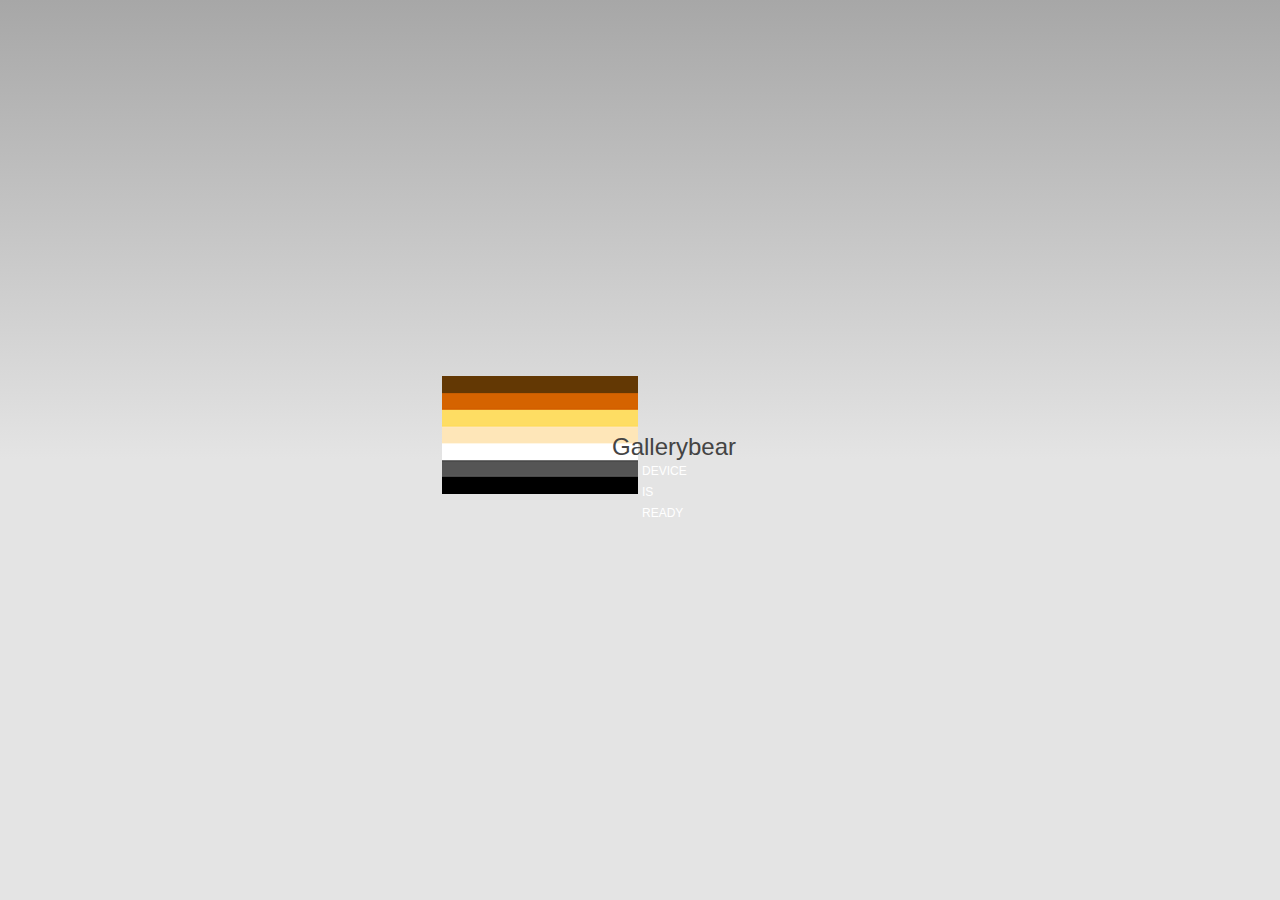
==== platforms/browser/www/index.html @ a51e9d62 "초기등록;" ====
<!DOCTYPE html>
<!--
    Copyright (c) 2012-2016 Adobe Systems Incorporated. All rights reserved.

    Licensed to the Apache Software Foundation (ASF) under one
    or more contributor license agreements.  See the NOTICE file
    distributed with this work for additional information
    regarding copyright ownership.  The ASF licenses this file
    to you under the Apache License, Version 2.0 (the
    "License"); you may not use this file except in compliance
    with the License.  You may obtain a copy of the License at

    http://www.apache.org/licenses/LICENSE-2.0

    Unless required by applicable law or agreed to in writing,
    software distributed under the License is distributed on an
    "AS IS" BASIS, WITHOUT WARRANTIES OR CONDITIONS OF ANY
     KIND, either express or implied.  See the License for the
    specific language governing permissions and limitations
    under the License.
-->
<html>

<head>
    <meta charset="utf-8" />
    <meta name="format-detection" content="telephone=no" />
    <meta name="msapplication-tap-highlight" content="no" />
    <meta name="viewport" content="user-scalable=no, initial-scale=1, maximum-scale=1, minimum-scale=1, width=device-width" />
    <!-- This is a wide open CSP declaration. To lock this down for production, see below. -->
    <meta http-equiv="Content-Security-Policy" content="default-src * 'unsafe-inline'; style-src 'self' 'unsafe-inline'; media-src *" />
    <!-- Good default declaration:
    * gap: is required only on iOS (when using UIWebView) and is needed for JS->native communication
    * https://ssl.gstatic.com is required only on Android and is needed for TalkBack to function properly
    * Disables use of eval() and inline scripts in order to mitigate risk of XSS vulnerabilities. To change this:
        * Enable inline JS: add 'unsafe-inline' to default-src
        * Enable eval(): add 'unsafe-eval' to default-src
    * Create your own at http://cspisawesome.com
    -->
    <!-- <meta http-equiv="Content-Security-Policy" content="default-src 'self' data: gap: 'unsafe-inline' https://ssl.gstatic.com; style-src 'self' 'unsafe-inline'; media-src *" /> -->

    <link rel="stylesheet" type="text/css" href="css/index.css" />
    <script type="text/javascript" src="js/jquery.min.js"></script>
 
      <link rel="stylesheet" type="text/css" href="css/uikit.min.css">
       <link href="css/ratchet.min.css" rel="stylesheet">

          <script src="js/uikit.js"></script>
          <script src="js/ratchet.js"></script>
             <link rel="stylesheet" type="text/css" href="css/index.css" />
                    <script type="text/javascript" src="cordova.js"></script>
  
    <title>Hello World</title>
</head>

<body>
    <div class="app">
        <h1>Gallerybear</h1>
        <div id="deviceready" class="blink">
            <p class="event listening">Connecting to Device</p>
            <p class="event received">Device is Ready</p>
        </div>
    </div>
    <script type="text/javascript" src="cordova.js"></script>
     <script type="text/javascript" charset="utf-8" src="js/PushNotification.js"></script>
    <script type="text/javascript" src="js/index.js"></script>
    <script type="text/javascript">
        app.initialize();
    </script>
</body>

</html>
---- platforms/browser/www/css/index.css ----
/*
 * Licensed to the Apache Software Foundation (ASF) under one
 * or more contributor license agreements.  See the NOTICE file
 * distributed with this work for additional information
 * regarding copyright ownership.  The ASF licenses this file
 * to you under the Apache License, Version 2.0 (the
 * "License"); you may not use this file except in compliance
 * with the License.  You may obtain a copy of the License at
 *
 * http://www.apache.org/licenses/LICENSE-2.0
 *
 * Unless required by applicable law or agreed to in writing,
 * software distributed under the License is distributed on an
 * "AS IS" BASIS, WITHOUT WARRANTIES OR CONDITIONS OF ANY
 * KIND, either express or implied.  See the License for the
 * specific language governing permissions and limitations
 * under the License.
 */
* {
    -webkit-tap-highlight-color: rgba(0,0,0,0); /* make transparent link selection, adjust last value opacity 0 to 1.0 */
}

body {
    -webkit-touch-callout: none;                /* prevent callout to copy image, etc when tap to hold */
    -webkit-text-size-adjust: none;             /* prevent webkit from resizing text to fit */
    -webkit-user-select: none;                  /* prevent copy paste, to allow, change 'none' to 'text' */
    background-color:#E4E4E4;
    background-image:linear-gradient(top, #A7A7A7 0%, #E4E4E4 51%);
    background-image:-webkit-linear-gradient(top, #A7A7A7 0%, #E4E4E4 51%);
    background-image:-ms-linear-gradient(top, #A7A7A7 0%, #E4E4E4 51%);
    background-image:-webkit-gradient(
        linear,
        left top,
        left bottom,
        color-stop(0, #A7A7A7),
        color-stop(0.51, #E4E4E4)
    );
    background-attachment:fixed;
    font-family:'HelveticaNeue-Light', 'HelveticaNeue', Helvetica, Arial, sans-serif;
    font-size:12px;
    height:100%;
    margin:0px;
    padding:0px;
    text-transform:uppercase;
    width:100%;
}

/* Portrait layout (default) */
.app {
    background:url(../img/logo.png) no-repeat center top; /* 170px x 200px */
    position:absolute;             /* position in the center of the screen */
    left:50%;
    top:50%;
    height:50px;                   /* text area height */
    width:225px;                   /* text area width */
    text-align:center;
    padding:180px 0px 0px 0px;     /* image height is 200px (bottom 20px are overlapped with text) */
    margin:-115px 0px 0px -112px;  /* offset vertical: half of image height and text area height */
                                   /* offset horizontal: half of text area width */
}

/* Landscape layout (with min-width) */
@media screen and (min-aspect-ratio: 1/1) and (min-width:400px) {
    .app {
        background-position:left center;
        padding:75px 0px 75px 170px;  /* padding-top + padding-bottom + text area = image height */
        margin:-90px 0px 0px -198px;  /* offset vertical: half of image height */
                                      /* offset horizontal: half of image width and text area width */
    }
}

h1 {
    font-size:24px;
    font-weight:normal;
    margin:0px;
    overflow:visible;
    padding:0px;
    text-align:center;
}

.event {
    border-radius:4px;
    -webkit-border-radius:4px;
    color:#FFFFFF;
    font-size:12px;
    margin:0px 30px;
    padding:2px 0px;
}

.event.listening {
    background-color:#333333;
    display:block;
}

.event.received {
    background-color:#4B946A;
    display:none;
}

@keyframes fade {
    from { opacity: 1.0; }
    50% { opacity: 0.4; }
    to { opacity: 1.0; }
}
 
@-webkit-keyframes fade {
    from { opacity: 1.0; }
    50% { opacity: 0.4; }
    to { opacity: 1.0; }
}
 
.blink {
    animation:fade 3000ms infinite;
    -webkit-animation:fade 3000ms infinite;
}
---- platforms/browser/www/css/ratchet.min.css ----
/*!
 * =====================================================
 * Ratchet v2.0.2 (http://goratchet.com)
 * Copyright 2014 Connor Sears
 * Licensed under MIT (https://github.com/twbs/ratchet/blob/master/LICENSE)
 *
 * v2.0.2 designed by @connors.
 * =====================================================
 *//*! normalize.css v3.0.1 | MIT License | git.io/normalize */html{font-family:sans-serif;-webkit-text-size-adjust:100%;-ms-text-size-adjust:100%}body{margin:0}article,aside,details,figcaption,figure,footer,header,hgroup,main,nav,section,summary{display:block}audio,canvas,progress,video{display:inline-block;vertical-align:baseline}audio:not([controls]){display:none;height:0}[hidden],template{display:none}a{background:0 0}a:active,a:hover{outline:0}abbr[title]{border-bottom:1px dotted}b,strong{font-weight:700}dfn{font-style:italic}h1{margin:.67em 0}mark{color:#000;background:#ff0}small{font-size:80%}sub,sup{position:relative;font-size:75%;line-height:0;vertical-align:baseline}sup{top:-.5em}sub{bottom:-.25em}img{border:0}svg:not(:root){overflow:hidden}figure{margin:1em 40px}hr{height:0;-moz-box-sizing:content-box;box-sizing:content-box}pre{overflow:auto}code,kbd,pre,samp{font-family:monospace,monospace;font-size:1em}button,input,optgroup,select,textarea{margin:0;font:inherit;color:inherit}button{overflow:visible}button,select{text-transform:none}button,html input[type=button],input[type=reset],input[type=submit]{-webkit-appearance:button;cursor:pointer}button[disabled],html input[disabled]{cursor:default}button::-moz-focus-inner,input::-moz-focus-inner{padding:0;border:0}input{line-height:normal}input[type=checkbox],input[type=radio]{box-sizing:border-box;padding:0}input[type=number]::-webkit-inner-spin-button,input[type=number]::-webkit-outer-spin-button{height:auto}input[type=search]::-webkit-search-cancel-button,input[type=search]::-webkit-search-decoration{-webkit-appearance:none}fieldset{padding:.35em .625em .75em;margin:0 2px;border:1px solid silver}legend{padding:0;border:0}textarea{overflow:auto}optgroup{font-weight:700}table{border-spacing:0;border-collapse:collapse}td,th{padding:0}*{-webkit-box-sizing:border-box;-moz-box-sizing:border-box;box-sizing:border-box}body{position:fixed;top:0;right:0;bottom:0;left:0;font-family:"Helvetica Neue",Helvetica,sans-serif;font-size:17px;line-height:21px;color:#000;background-color:#fff}a{color:#428bca;text-decoration:none;-webkit-tap-highlight-color:transparent}a:active{color:#3071a9}.content{position:absolute;top:0;right:0;bottom:0;left:0;overflow:auto;-webkit-overflow-scrolling:touch;background-color:#fff}.content>*{-webkit-transform:translateZ(0);-ms-transform:translateZ(0);transform:translateZ(0)}.bar-nav~.content{padding-top:44px}.bar-header-secondary~.content{padding-top:88px}.bar-footer~.content{padding-bottom:44px}.bar-footer-secondary~.content{padding-bottom:88px}.bar-tab~.content{padding-bottom:50px}.bar-footer-secondary-tab~.content{padding-bottom:94px}.content-padded{margin:10px}.pull-left{float:left}.pull-right{float:right}.clearfix:after,.clearfix:before{display:table;content:" "}.clearfix:after{clear:both}h1,h2,h3,h4,h5,h6{margin-top:0;margin-bottom:10px;line-height:1}.h1,h1{font-size:36px}.h2,h2{font-size:30px}.h3,h3{font-size:24px}.h4,h4{font-size:18px}.h5,h5{margin-top:20px;font-size:14px}.h6,h6{margin-top:20px;font-size:12px}p{margin-top:0;margin-bottom:10px;font-size:14px;color:#777}.btn{position:relative;display:inline-block;padding:6px 8px 7px;margin-bottom:0;font-size:12px;font-weight:400;line-height:1;color:#333;text-align:center;white-space:nowrap;vertical-align:top;cursor:pointer;background-color:#fff;border:1px solid #ccc;border-radius:3px}.btn.active,.btn:active{color:inherit;background-color:#ccc}.btn.disabled,.btn:disabled{opacity:.6}.btn-primary{color:#fff;background-color:#428bca;border:1px solid #428bca}.btn-primary.active,.btn-primary:active{color:#fff;background-color:#3071a9;border:1px solid #3071a9}.btn-positive{color:#fff;background-color:#5cb85c;border:1px solid #5cb85c}.btn-positive.active,.btn-positive:active{color:#fff;background-color:#449d44;border:1px solid #449d44}.btn-negative{color:#fff;background-color:#d9534f;border:1px solid #d9534f}.btn-negative.active,.btn-negative:active{color:#fff;background-color:#c9302c;border:1px solid #c9302c}.btn-outlined{background-color:transparent}.btn-outlined.btn-primary{color:#428bca}.btn-outlined.btn-positive{color:#5cb85c}.btn-outlined.btn-negative{color:#d9534f}.btn-outlined.btn-negative:active,.btn-outlined.btn-positive:active,.btn-outlined.btn-primary:active{color:#fff}.btn-link{padding-top:6px;padding-bottom:6px;color:#428bca;background-color:transparent;border:0}.btn-link.active,.btn-link:active{color:#3071a9;background-color:transparent}.btn-block{display:block;width:100%;padding:15px 0;margin-bottom:10px;font-size:18px}input[type=button],input[type=reset],input[type=submit]{width:100%}.btn .badge{margin:-2px -4px -2px 4px;font-size:12px;background-color:rgba(0,0,0,.15)}.btn .badge-inverted,.btn:active .badge-inverted{background-color:transparent}.btn-negative:active .badge-inverted,.btn-positive:active .badge-inverted,.btn-primary:active .badge-inverted{color:#fff}.btn-block .badge{position:absolute;right:0;margin-right:10px}.btn .icon{font-size:inherit}.bar{position:fixed;right:0;left:0;z-index:10;height:44px;padding-right:10px;padding-left:10px;background-color:#fff;border-bottom:1px solid #ddd;-webkit-backface-visibility:hidden;backface-visibility:hidden}.bar-header-secondary{top:44px}.bar-footer{bottom:0}.bar-footer-secondary{bottom:44px}.bar-footer-secondary-tab{bottom:50px}.bar-footer,.bar-footer-secondary,.bar-footer-secondary-tab{border-top:1px solid #ddd;border-bottom:0}.bar-nav{top:0}.title{position:absolute;display:block;width:100%;padding:0;margin:0 -10px;font-size:17px;font-weight:500;line-height:44px;color:#000;text-align:center;white-space:nowrap}.title a{color:inherit}.bar-tab{bottom:0;display:table;width:100%;height:50px;padding:0;table-layout:fixed;border-top:1px solid #ddd;border-bottom:0}.bar-tab .tab-item{display:table-cell;width:1%;height:50px;color:#929292;text-align:center;vertical-align:middle}.bar-tab .tab-item.active,.bar-tab .tab-item:active{color:#428bca}.bar-tab .tab-item .icon{top:3px;width:24px;height:24px;padding-top:0;padding-bottom:0}.bar-tab .tab-item .icon~.tab-label{display:block;font-size:11px}.bar .btn{position:relative;top:7px;z-index:20;padding:6px 12px 7px;margin-top:0;font-weight:400}.bar .btn.pull-right{margin-left:10px}.bar .btn.pull-left{margin-right:10px}.bar .btn-link{top:0;padding:0;font-size:16px;line-height:44px;color:#428bca;border:0}.bar .btn-link.active,.bar .btn-link:active{color:#3071a9}.bar .btn-block{top:6px;padding:7px 0;margin-bottom:0;font-size:16px}.bar .btn-nav.pull-left{margin-left:-5px}.bar .btn-nav.pull-left .icon-left-nav{margin-right:-3px}.bar .btn-nav.pull-right{margin-right:-5px}.bar .btn-nav.pull-right .icon-right-nav{margin-left:-3px}.bar .icon{position:relative;z-index:20;padding-top:10px;padding-bottom:10px;font-size:24px}.bar .btn .icon{top:3px;padding:0}.bar .title .icon{padding:0}.bar .title .icon.icon-caret{top:4px;margin-left:-5px}.bar input[type=search]{height:29px;margin:6px 0}.bar .segmented-control{top:7px;margin:0 auto}.badge{display:inline-block;padding:2px 9px 3px;font-size:12px;line-height:1;color:#333;background-color:rgba(0,0,0,.15);border-radius:100px}.badge.badge-inverted{padding:0 5px 0 0;background-color:transparent}.badge-primary{color:#fff;background-color:#428bca}.badge-primary.badge-inverted{color:#428bca}.badge-positive{color:#fff;background-color:#5cb85c}.badge-positive.badge-inverted{color:#5cb85c}.badge-negative{color:#fff;background-color:#d9534f}.badge-negative.badge-inverted{color:#d9534f}.card{margin:10px;overflow:hidden;background-color:#fff;border:1px solid #ddd;border-radius:6px}.card .table-view{margin-bottom:0;border-top:0;border-bottom:0}.card .table-view .table-view-divider:first-child{top:0;border-top-left-radius:6px;border-top-right-radius:6px}.card .table-view .table-view-divider:last-child{border-bottom-right-radius:6px;border-bottom-left-radius:6px}.card .table-view-cell:last-child{border-bottom:0}.table-view{padding-left:0;margin-top:0;margin-bottom:15px;list-style:none;background-color:#fff;border-top:1px solid #ddd;border-bottom:1px solid #ddd}.table-view-cell{position:relative;padding:11px 65px 11px 15px;overflow:hidden;border-bottom:1px solid #ddd}.table-view-cell:last-child{border-bottom:0}.table-view-cell>a:not(.btn){position:relative;display:block;padding:inherit;margin:-11px -65px -11px -15px;overflow:hidden;color:inherit}.table-view-cell>a:not(.btn):active{background-color:#eee}.table-view-cell p{margin-bottom:0}.table-view-divider{padding-top:6px;padding-bottom:6px;padding-left:15px;margin-top:-1px;margin-left:0;font-weight:500;color:#999;background-color:#fafafa;border-top:1px solid #ddd;border-bottom:1px solid #ddd}.table-view .media,.table-view .media-body{overflow:hidden}.table-view .media-object.pull-left{margin-right:10px}.table-view .media-object.pull-right{margin-left:10px}.table-view-cell>.badge,.table-view-cell>.btn,.table-view-cell>.toggle,.table-view-cell>a>.badge,.table-view-cell>a>.btn,.table-view-cell>a>.toggle{position:absolute;top:50%;right:15px;-webkit-transform:translateY(-50%);-ms-transform:translateY(-50%);transform:translateY(-50%)}.table-view-cell .navigate-left>.badge,.table-view-cell .navigate-left>.btn,.table-view-cell .navigate-left>.toggle,.table-view-cell .navigate-right>.badge,.table-view-cell .navigate-right>.btn,.table-view-cell .navigate-right>.toggle,.table-view-cell .push-left>.badge,.table-view-cell .push-left>.btn,.table-view-cell .push-left>.toggle,.table-view-cell .push-right>.badge,.table-view-cell .push-right>.btn,.table-view-cell .push-right>.toggle,.table-view-cell>a .navigate-left>.badge,.table-view-cell>a .navigate-left>.btn,.table-view-cell>a .navigate-left>.toggle,.table-view-cell>a .navigate-right>.badge,.table-view-cell>a .navigate-right>.btn,.table-view-cell>a .navigate-right>.toggle,.table-view-cell>a .push-left>.badge,.table-view-cell>a .push-left>.btn,.table-view-cell>a .push-left>.toggle,.table-view-cell>a .push-right>.badge,.table-view-cell>a .push-right>.btn,.table-view-cell>a .push-right>.toggle{right:35px}.content>.table-view:first-child{margin-top:15px}button,input,select,textarea{font-family:"Helvetica Neue",Helvetica,sans-serif;font-size:17px}input[type=color],input[type=date],input[type=datetime-local],input[type=datetime],input[type=email],input[type=month],input[type=number],input[type=password],input[type=search],input[type=tel],input[type=text],input[type=time],input[type=url],input[type=week],select,textarea{width:100%;height:35px;-webkit-appearance:none;padding:0 15px;margin-bottom:15px;line-height:21px;background-color:#fff;border:1px solid #ddd;border-radius:3px;outline:0}input[type=search]{-webkit-box-sizing:border-box;-moz-box-sizing:border-box;box-sizing:border-box;padding:0 10px;font-size:16px;border-radius:20px}input[type=search]:focus{text-align:left}textarea{height:auto}select{height:auto;font-size:14px;background-color:#f8f8f8;-webkit-box-shadow:inset 0 1px 1px rgba(0,0,0,.1);box-shadow:inset 0 1px 1px rgba(0,0,0,.1)}.input-group{background-color:#fff}.input-group input,.input-group textarea{margin-bottom:0;background-color:transparent;border-top:0;border-right:0;border-left:0;border-radius:0;-webkit-box-shadow:none;box-shadow:none}.input-row{height:35px;overflow:hidden;border-bottom:1px solid #ddd}.input-row label{float:left;width:35%;padding:8px 15px;font-family:"Helvetica Neue",Helvetica,sans-serif;line-height:1.1}.input-row input{float:right;width:65%;padding-left:0;margin-bottom:0;border:0}.segmented-control{position:relative;display:table;overflow:hidden;font-size:12px;font-weight:400;background-color:#fff;border:1px solid #ccc;border-radius:3px}.segmented-control .control-item{display:table-cell;width:1%;padding-top:6px;padding-bottom:7px;overflow:hidden;line-height:1;color:#333;text-align:center;text-overflow:ellipsis;white-space:nowrap;border-left:1px solid #ccc}.segmented-control .control-item:first-child{border-left-width:0}.segmented-control .control-item:active{background-color:#eee}.segmented-control .control-item.active{background-color:#ccc}.segmented-control-primary{border-color:#428bca}.segmented-control-primary .control-item{color:#428bca;border-color:inherit}.segmented-control-primary .control-item:active{background-color:#cde1f1}.segmented-control-primary .control-item.active{color:#fff;background-color:#428bca}.segmented-control-positive{border-color:#5cb85c}.segmented-control-positive .control-item{color:#5cb85c;border-color:inherit}.segmented-control-positive .control-item:active{background-color:#d8eed8}.segmented-control-positive .control-item.active{color:#fff;background-color:#5cb85c}.segmented-control-negative{border-color:#d9534f}.segmented-control-negative .control-item{color:#d9534f;border-color:inherit}.segmented-control-negative .control-item:active{background-color:#f9e2e2}.segmented-control-negative .control-item.active{color:#fff;background-color:#d9534f}.control-content{display:none}.control-content.active{display:block}.popover{position:fixed;top:55px;left:50%;z-index:20;display:none;width:280px;margin-left:-140px;background-color:#fff;border-radius:6px;-webkit-box-shadow:0 0 15px rgba(0,0,0,.1);box-shadow:0 0 15px rgba(0,0,0,.1);opacity:0;-webkit-transition:all .25s linear;-moz-transition:all .25s linear;transition:all .25s linear;-webkit-transform:translate3d(0,-15px,0);-ms-transform:translate3d(0,-15px,0);transform:translate3d(0,-15px,0)}.popover:before{position:absolute;top:-15px;left:50%;width:0;height:0;margin-left:-15px;content:'';border-right:15px solid transparent;border-bottom:15px solid #fff;border-left:15px solid transparent}.popover.visible{opacity:1;-webkit-transform:translate3d(0,0,0);-ms-transform:translate3d(0,0,0);transform:translate3d(0,0,0)}.popover .bar~.table-view{padding-top:44px}.backdrop{position:fixed;top:0;right:0;bottom:0;left:0;z-index:15;background-color:rgba(0,0,0,.3)}.popover .btn-block{margin-bottom:5px}.popover .btn-block:last-child{margin-bottom:0}.popover .bar-nav{border-bottom:1px solid #ddd;border-top-left-radius:12px;border-top-right-radius:12px;-webkit-box-shadow:none;box-shadow:none}.popover .table-view{max-height:300px;margin-bottom:0;overflow:auto;-webkit-overflow-scrolling:touch;background-color:#fff;border-top:0;border-bottom:0;border-radius:6px}.modal{position:fixed;top:0;z-index:11;width:100%;min-height:100%;overflow:hidden;background-color:#fff;opacity:0;-webkit-transition:-webkit-transform .25s,opacity 1ms .25s;-moz-transition:-moz-transform .25s,opacity 1ms .25s;transition:transform .25s,opacity 1ms .25s;-webkit-transform:translate3d(0,100%,0);-ms-transform:translate3d(0,100%,0);transform:translate3d(0,100%,0)}.modal.active{height:100%;opacity:1;-webkit-transition:-webkit-transform .25s;-moz-transition:-moz-transform .25s;transition:transform .25s;-webkit-transform:translate3d(0,0,0);-ms-transform:translate3d(0,0,0);transform:translate3d(0,0,0)}.slider{width:100%;overflow:hidden;background-color:#000}.slider .slide-group{position:relative;font-size:0;white-space:nowrap;-webkit-transition:all 0s linear;-moz-transition:all 0s linear;transition:all 0s linear}.slider .slide-group .slide{display:inline-block;width:100%;height:100%;font-size:14px;vertical-align:top}.toggle{position:relative;display:block;width:74px;height:30px;background-color:#fff;border:2px solid #ddd;border-radius:20px;-webkit-transition-duration:.2s;-moz-transition-duration:.2s;transition-duration:.2s;-webkit-transition-property:background-color,border;-moz-transition-property:background-color,border;transition-property:background-color,border}.toggle .toggle-handle{position:absolute;top:-1px;left:-1px;z-index:2;width:28px;height:28px;background-color:#fff;border:1px solid #ddd;border-radius:100px;-webkit-transition-duration:.2s;-moz-transition-duration:.2s;transition-duration:.2s;-webkit-transition-property:-webkit-transform,border,width;-moz-transition-property:-moz-transform,border,width;transition-property:transform,border,width}.toggle:before{position:absolute;top:3px;right:11px;font-size:13px;color:#999;text-transform:uppercase;content:"Off"}.toggle.active{background-color:#5cb85c;border:2px solid #5cb85c}.toggle.active .toggle-handle{border-color:#5cb85c;-webkit-transform:translate3d(44px,0,0);-ms-transform:translate3d(44px,0,0);transform:translate3d(44px,0,0)}.toggle.active:before{right:auto;left:15px;color:#fff;content:"On"}.toggle input[type=checkbox]{display:none}.content.fade{left:0;opacity:0}.content.fade.in{opacity:1}.content.sliding{z-index:2;-webkit-transition:-webkit-transform .4s;-moz-transition:-moz-transform .4s;transition:transform .4s;-webkit-transform:translate3d(0,0,0);-ms-transform:translate3d(0,0,0);transform:translate3d(0,0,0)}.content.sliding.left{z-index:1;-webkit-transform:translate3d(-100%,0,0);-ms-transform:translate3d(-100%,0,0);transform:translate3d(-100%,0,0)}.content.sliding.right{z-index:3;-webkit-transform:translate3d(100%,0,0);-ms-transform:translate3d(100%,0,0);transform:translate3d(100%,0,0)}.navigate-left:after,.navigate-right:after,.push-left:after,.push-right:after{position:absolute;top:50%;display:inline-block;font-family:Ratchicons;font-size:inherit;line-height:1;color:#bbb;text-decoration:none;-webkit-transform:translateY(-50%);-ms-transform:translateY(-50%);transform:translateY(-50%);-webkit-font-smoothing:antialiased}.navigate-left:after,.push-left:after{left:15px;content:'\e822'}.navigate-right:after,.push-right:after{right:15px;content:'\e826'}@font-face{font-family:Ratchicons;font-style:normal;font-weight:400;src:url(../fonts/ratchicons.eot);src:url(../fonts/ratchicons.eot?#iefix) format("embedded-opentype"),url(../fonts/ratchicons.woff) format("woff"),url(../fonts/ratchicons.ttf) format("truetype"),url(../fonts/ratchicons.svg#svgFontName) format("svg")}.icon{display:inline-block;font-family:Ratchicons;font-size:24px;line-height:1;text-decoration:none;-webkit-font-smoothing:antialiased}.icon-back:before{content:'\e80a'}.icon-bars:before{content:'\e80e'}.icon-caret:before{content:'\e80f'}.icon-check:before{content:'\e810'}.icon-close:before{content:'\e811'}.icon-code:before{content:'\e812'}.icon-compose:before{content:'\e813'}.icon-download:before{content:'\e815'}.icon-edit:before{content:'\e829'}.icon-forward:before{content:'\e82a'}.icon-gear:before{content:'\e821'}.icon-home:before{content:'\e82b'}.icon-info:before{content:'\e82c'}.icon-list:before{content:'\e823'}.icon-more-vertical:before{content:'\e82e'}.icon-more:before{content:'\e82f'}.icon-pages:before{content:'\e824'}.icon-pause:before{content:'\e830'}.icon-person:before{content:'\e832'}.icon-play:before{content:'\e816'}.icon-plus:before{content:'\e817'}.icon-refresh:before{content:'\e825'}.icon-search:before{content:'\e819'}.icon-share:before{content:'\e81a'}.icon-sound:before{content:'\e827'}.icon-sound2:before{content:'\e828'}.icon-sound3:before{content:'\e80b'}.icon-sound4:before{content:'\e80c'}.icon-star-filled:before{content:'\e81b'}.icon-star:before{content:'\e81c'}.icon-stop:before{content:'\e81d'}.icon-trash:before{content:'\e81e'}.icon-up-nav:before{content:'\e81f'}.icon-up:before{content:'\e80d'}.icon-right-nav:before{content:'\e818'}.icon-right:before{content:'\e826'}.icon-down-nav:before{content:'\e814'}.icon-down:before{content:'\e820'}.icon-left-nav:before{content:'\e82d'}.icon-left:before{content:'\e822'}
---- platforms/browser/www/css/index.css ----
/*
 * Licensed to the Apache Software Foundation (ASF) under one
 * or more contributor license agreements.  See the NOTICE file
 * distributed with this work for additional information
 * regarding copyright ownership.  The ASF licenses this file
 * to you under the Apache License, Version 2.0 (the
 * "License"); you may not use this file except in compliance
 * with the License.  You may obtain a copy of the License at
 *
 * http://www.apache.org/licenses/LICENSE-2.0
 *
 * Unless required by applicable law or agreed to in writing,
 * software distributed under the License is distributed on an
 * "AS IS" BASIS, WITHOUT WARRANTIES OR CONDITIONS OF ANY
 * KIND, either express or implied.  See the License for the
 * specific language governing permissions and limitations
 * under the License.
 */
* {
    -webkit-tap-highlight-color: rgba(0,0,0,0); /* make transparent link selection, adjust last value opacity 0 to 1.0 */
}

body {
    -webkit-touch-callout: none;                /* prevent callout to copy image, etc when tap to hold */
    -webkit-text-size-adjust: none;             /* prevent webkit from resizing text to fit */
    -webkit-user-select: none;                  /* prevent copy paste, to allow, change 'none' to 'text' */
    background-color:#E4E4E4;
    background-image:linear-gradient(top, #A7A7A7 0%, #E4E4E4 51%);
    background-image:-webkit-linear-gradient(top, #A7A7A7 0%, #E4E4E4 51%);
    background-image:-ms-linear-gradient(top, #A7A7A7 0%, #E4E4E4 51%);
    background-image:-webkit-gradient(
        linear,
        left top,
        left bottom,
        color-stop(0, #A7A7A7),
        color-stop(0.51, #E4E4E4)
    );
    background-attachment:fixed;
    font-family:'HelveticaNeue-Light', 'HelveticaNeue', Helvetica, Arial, sans-serif;
    font-size:12px;
    height:100%;
    margin:0px;
    padding:0px;
    text-transform:uppercase;
    width:100%;
}

/* Portrait layout (default) */
.app {
    background:url(../img/logo.png) no-repeat center top; /* 170px x 200px */
    position:absolute;             /* position in the center of the screen */
    left:50%;
    top:50%;
    height:50px;                   /* text area height */
    width:225px;                   /* text area width */
    text-align:center;
    padding:180px 0px 0px 0px;     /* image height is 200px (bottom 20px are overlapped with text) */
    margin:-115px 0px 0px -112px;  /* offset vertical: half of image height and text area height */
                                   /* offset horizontal: half of text area width */
}

/* Landscape layout (with min-width) */
@media screen and (min-aspect-ratio: 1/1) and (min-width:400px) {
    .app {
        background-position:left center;
        padding:75px 0px 75px 170px;  /* padding-top + padding-bottom + text area = image height */
        margin:-90px 0px 0px -198px;  /* offset vertical: half of image height */
                                      /* offset horizontal: half of image width and text area width */
    }
}

h1 {
    font-size:24px;
    font-weight:normal;
    margin:0px;
    overflow:visible;
    padding:0px;
    text-align:center;
}

.event {
    border-radius:4px;
    -webkit-border-radius:4px;
    color:#FFFFFF;
    font-size:12px;
    margin:0px 30px;
    padding:2px 0px;
}

.event.listening {
    background-color:#333333;
    display:block;
}

.event.received {
    background-color:#4B946A;
    display:none;
}

@keyframes fade {
    from { opacity: 1.0; }
    50% { opacity: 0.4; }
    to { opacity: 1.0; }
}
 
@-webkit-keyframes fade {
    from { opacity: 1.0; }
    50% { opacity: 0.4; }
    to { opacity: 1.0; }
}
 
.blink {
    animation:fade 3000ms infinite;
    -webkit-animation:fade 3000ms infinite;
}
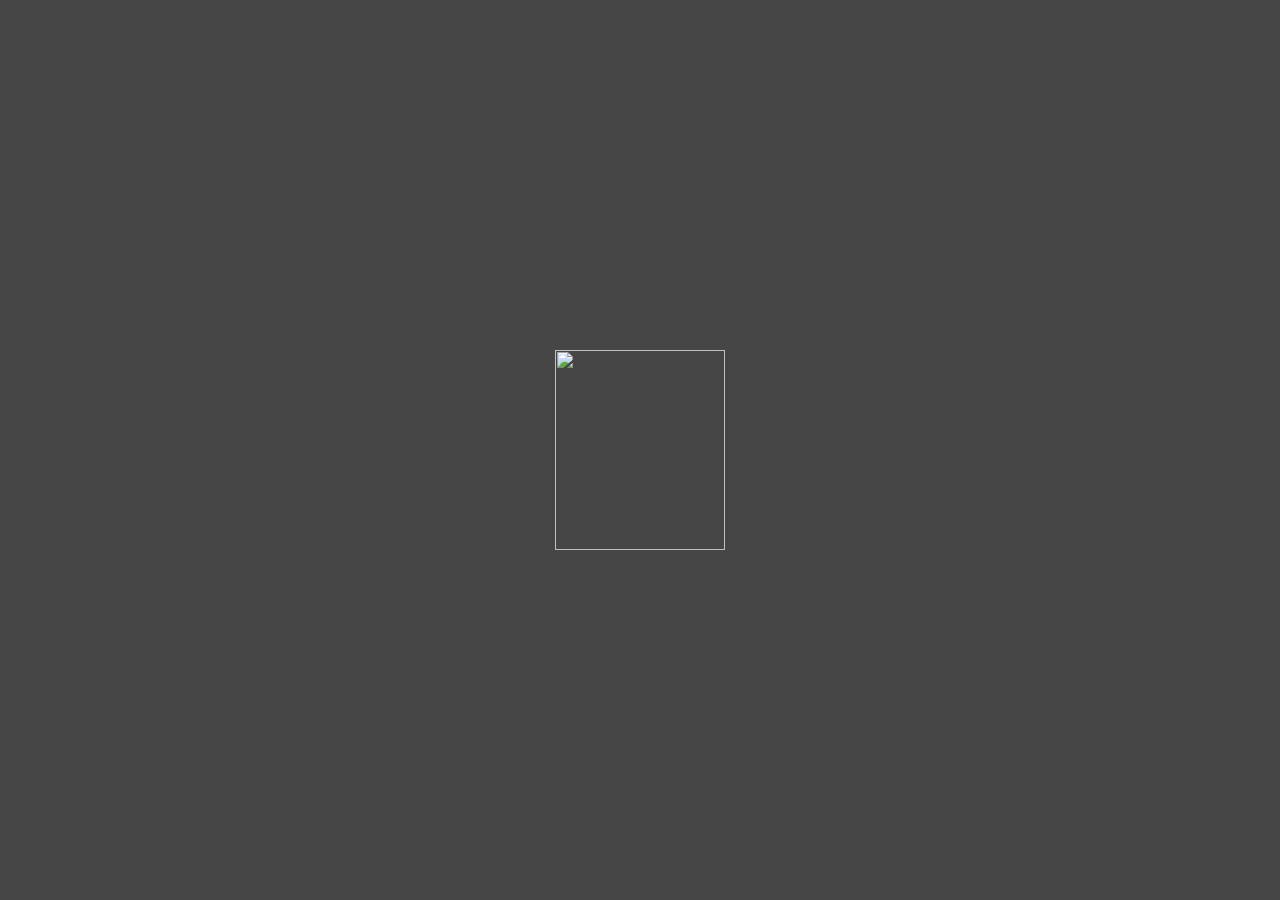
==== commit 27029b8c: "수정;" ====
--- a/platforms/browser/www/index.html
+++ b/platforms/browser/www/index.html
@@ -39,29 +39,18 @@
     <!-- <meta http-equiv="Content-Security-Policy" content="default-src 'self' data: gap: 'unsafe-inline' https://ssl.gstatic.com; style-src 'self' 'unsafe-inline'; media-src *" /> -->
 
     <link rel="stylesheet" type="text/css" href="css/index.css" />
-    <script type="text/javascript" src="js/jquery.min.js"></script>
- 
-      <link rel="stylesheet" type="text/css" href="css/uikit.min.css">
-       <link href="css/ratchet.min.css" rel="stylesheet">
-
-          <script src="js/uikit.js"></script>
-          <script src="js/ratchet.js"></script>
-             <link rel="stylesheet" type="text/css" href="css/index.css" />
-                    <script type="text/javascript" src="cordova.js"></script>
-  
     <title>Hello World</title>
 </head>
 
 <body>
     <div class="app">
-        <h1>Gallerybear</h1>
+        <h1>KU4H</h1>
         <div id="deviceready" class="blink">
-            <p class="event listening">Connecting to Device</p>
-            <p class="event received">Device is Ready</p>
+            <p class="event listening">연결 중입니다.</p>
+            <p class="event received">연결되었습니다</p>
         </div>
     </div>
     <script type="text/javascript" src="cordova.js"></script>
-     <script type="text/javascript" charset="utf-8" src="js/PushNotification.js"></script>
     <script type="text/javascript" src="js/index.js"></script>
     <script type="text/javascript">
         app.initialize();
